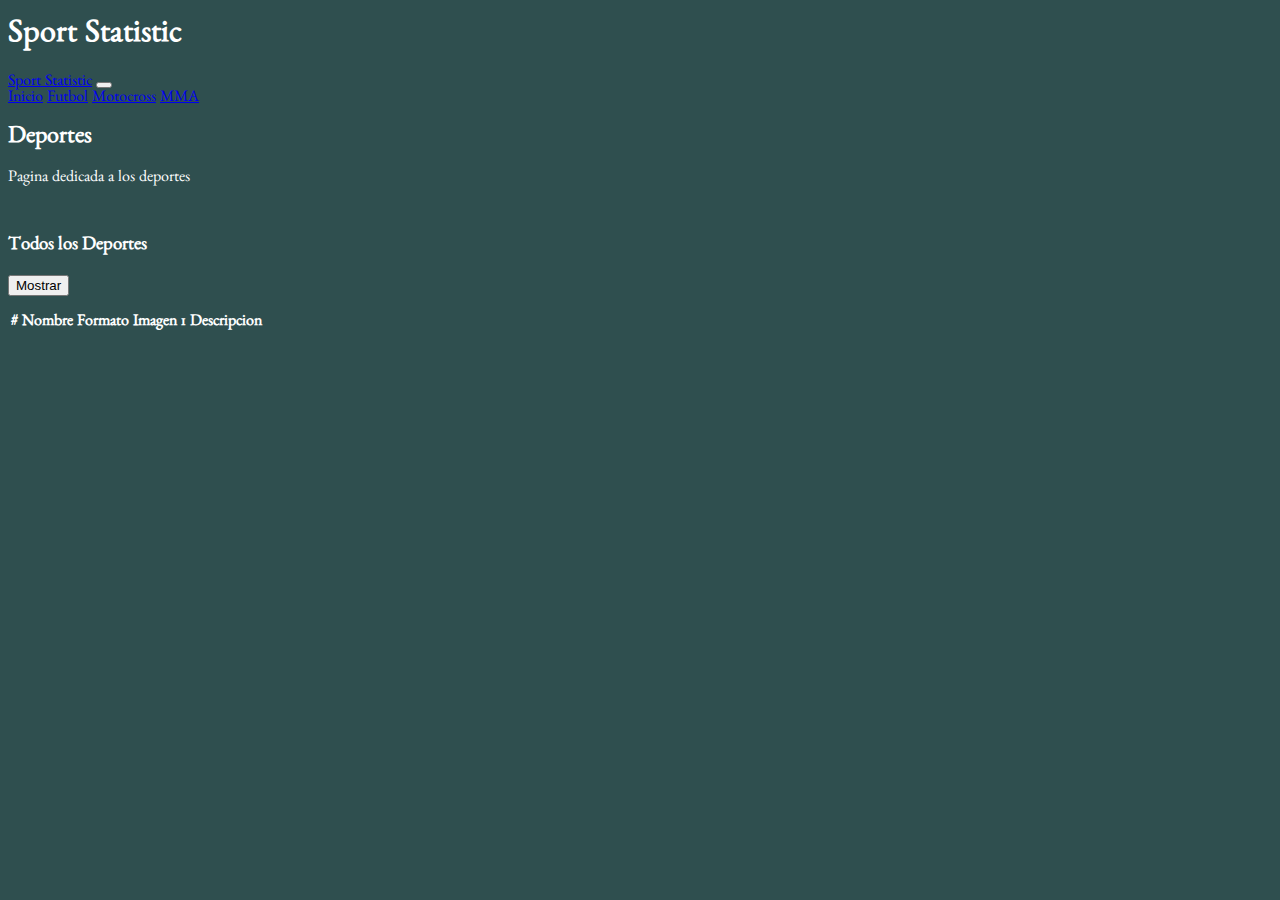
==== deportes.html @ 2b043d29 "primer commit" ====
<!doctype html>
<html lang="en">
  <head>
    <!-- Required meta tags -->
    <meta charset="utf-8">
    <meta name="viewport" content="width=device-width, initial-scale=1">

    <!-- Bootstrap CSS -->
    <link href="https://cdn.jsdelivr.net/npm/bootstrap@5.0.1/dist/css/bootstrap.min.css" rel="stylesheet" integrity="sha384-+0n0xVW2eSR5OomGNYDnhzAbDsOXxcvSN1TPprVMTNDbiYZCxYbOOl7+AMvyTG2x" crossorigin="anonymous">
    <link rel="stylesheet" href="style.css">
    <link rel="preconnect" href="https://fonts.gstatic.com">
    <link href="https://fonts.googleapis.com/css2?family=Benne&display=swap" rel="stylesheet">

    <title>SPORT STATISTICS</title>
  </head>
<body>
    <h1 class="text-center text-uppercase">Sport Statistic</h1>
    <nav class="navbar navbar-expand-lg navbar-light bg-light container">
        <div class="container-fluid">
            <a class="navbar-brand" href="#">Sport Statistic</a>
            <button class="navbar-toggler" type="button" data-bs-toggle="collapse" data-bs-target="#navbarNavAltMarkup"
                aria-controls="navbarNavAltMarkup" aria-expanded="false" aria-label="Toggle navigation">
                <span class="navbar-toggler-icon"></span>
            </button>
            <div class="collapse navbar-collapse" id="navbarNavAltMarkup">
                <div class="navbar-nav">
                    <a class="nav-link active" aria-current="page" href="#">Inicio</a>
                    <a class="nav-link" href="#">Futbol</a>
                    <a class="nav-link" href="#">Motocross</a>
                    <a class="nav-link" href="#">MMA</a>
                </div>
            </div>
        </div>
    </nav>

    <h2 class="text-center">Deportes</h2>
    <p class="text-center">Pagina dedicada a los deportes</p>
    <br/>
    <div class="container">
        <div class="row">
            <h3>Todos los Deportes</h3>
        </div>
        <div class="row">
            <button type="button" class="btn btn-primary" id="enviar">Mostrar</button>
        </div>
    <br />
    <div class="container">
        <div class="row">
            <table class="table table-bordered" id="deportes">
                <thead>
                    <tr>
                        <th scope="col">#</th>
                        <th scope="col">Nombre</th>
                        <th scope="col">Formato</th>
                        <th scope="col">Imagen 1</th>
                        <th scope="col">Descripcion</th>
                    </tr>
                </thead>

            </table>
        </div>
    </div>
    <!-- Option 1: jQuery and Bootstrap Bundle (includes Popper) -->
    <script src="https://code.jquery.com/jquery-3.5.1.min.js"></script>
    <script src="https://cdn.jsdelivr.net/npm/bootstrap@4.6.0/dist/js/bootstrap.bundle.min.js" integrity="sha384-Piv4xVNRyMGpqkS2by6br4gNJ7DXjqk09RmUpJ8jgGtD7zP9yug3goQfGII0yAns" crossorigin="anonymous"></script>

    <script>
        $("#enviar").click(function(){
            $.get("https://www.thesportsdb.com/api/v1/json/1/all_sports.php",
            function(data){
                $.each(data.sports, function(i, item){
                    $("#deportes").append("<tr><td>"+item.idSport+"</td><td>"+item.strSport+"</td><td>"+item.strFormat+"</td><td><img src='"+item.strSportThumb+"'>"+"</td><td>"+item.strSportDescription+"</td></tr>")
                });
            });
        });
    </script>
</body>

</html>
---- style.css ----
body{
    background-color: darkslategrey;
    color: white;
    font-family: 'Benne', serif;
}

#cards{
    color: black;
}

#fotos{
    width: 3px;
}
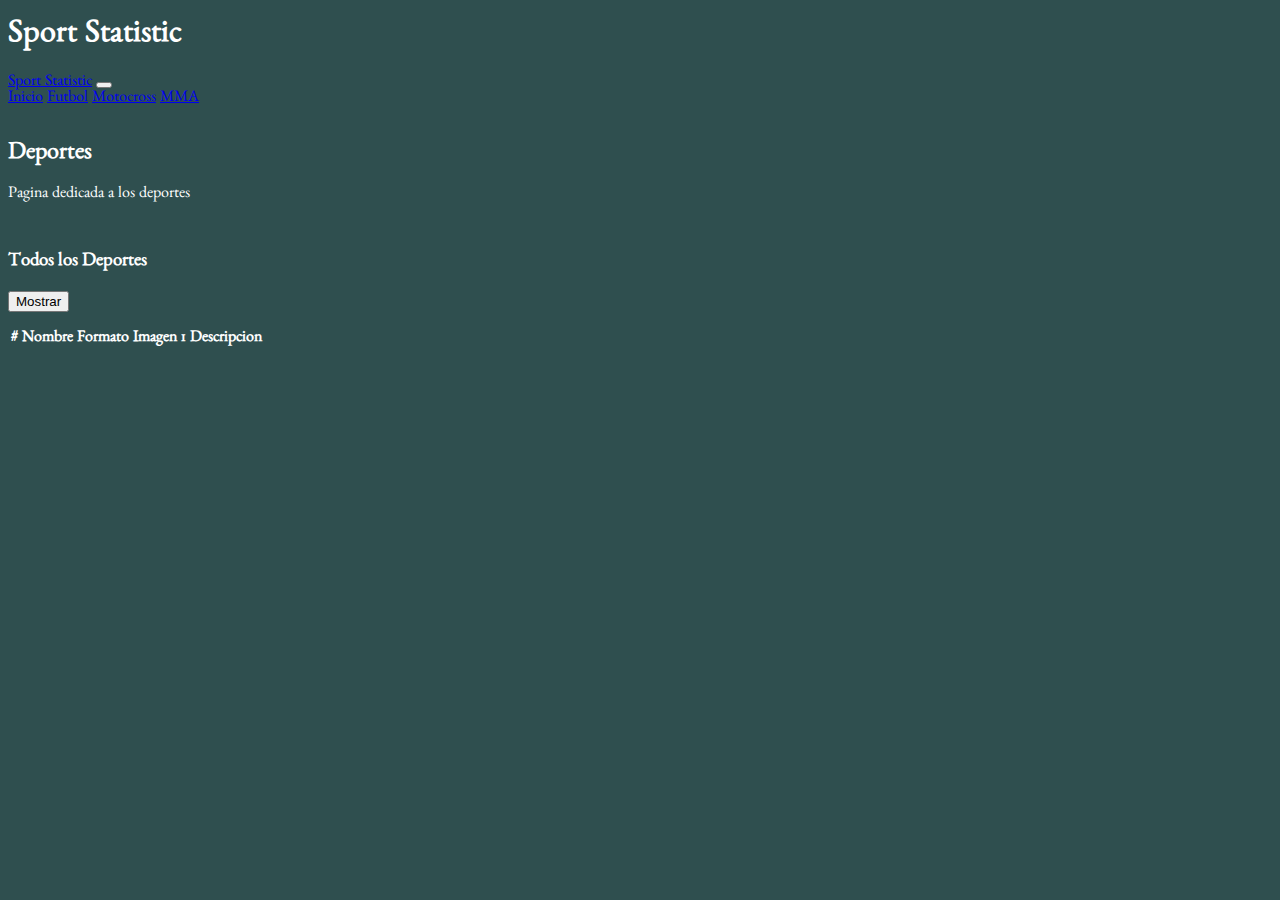
==== commit 7503e621: "tercer commit final" ====
--- a/deportes.html
+++ b/deportes.html
@@ -2,11 +2,12 @@
 <html lang="en">
   <head>
     <!-- Required meta tags -->
+    <meta charset="UTF-8">
     <meta charset="utf-8">
-    <meta name="viewport" content="width=device-width, initial-scale=1">
+    <meta name="viewport" content="width=device-width, initial-scale=1, shrink-to-fit=no">
 
     <!-- Bootstrap CSS -->
-    <link href="https://cdn.jsdelivr.net/npm/bootstrap@5.0.1/dist/css/bootstrap.min.css" rel="stylesheet" integrity="sha384-+0n0xVW2eSR5OomGNYDnhzAbDsOXxcvSN1TPprVMTNDbiYZCxYbOOl7+AMvyTG2x" crossorigin="anonymous">
+    <link rel="stylesheet" href="https://cdn.jsdelivr.net/npm/bootstrap@4.6.0/dist/css/bootstrap.min.css" integrity="sha384-B0vP5xmATw1+K9KRQjQERJvTumQW0nPEzvF6L/Z6nronJ3oUOFUFpCjEUQouq2+l" crossorigin="anonymous">
     <link rel="stylesheet" href="style.css">
     <link rel="preconnect" href="https://fonts.gstatic.com">
     <link href="https://fonts.googleapis.com/css2?family=Benne&display=swap" rel="stylesheet">
@@ -32,7 +33,7 @@
             </div>
         </div>
     </nav>
-
+    <br>
     <h2 class="text-center">Deportes</h2>
     <p class="text-center">Pagina dedicada a los deportes</p>
     <br/>
@@ -60,11 +61,10 @@
             </table>
         </div>
     </div>
-    <!-- Option 1: jQuery and Bootstrap Bundle (includes Popper) -->
     <script src="https://code.jquery.com/jquery-3.5.1.min.js"></script>
     <script src="https://cdn.jsdelivr.net/npm/bootstrap@4.6.0/dist/js/bootstrap.bundle.min.js" integrity="sha384-Piv4xVNRyMGpqkS2by6br4gNJ7DXjqk09RmUpJ8jgGtD7zP9yug3goQfGII0yAns" crossorigin="anonymous"></script>
+    <script>
 
-    <script>
         $("#enviar").click(function(){
             $.get("https://www.thesportsdb.com/api/v1/json/1/all_sports.php",
             function(data){
--- a/style.css
+++ b/style.css
@@ -8,6 +8,7 @@
     color: black;
 }
 
-#fotos{
-    width: 3px;
+#fotos {
+    width: 100px;
+    height: 100px;
 }